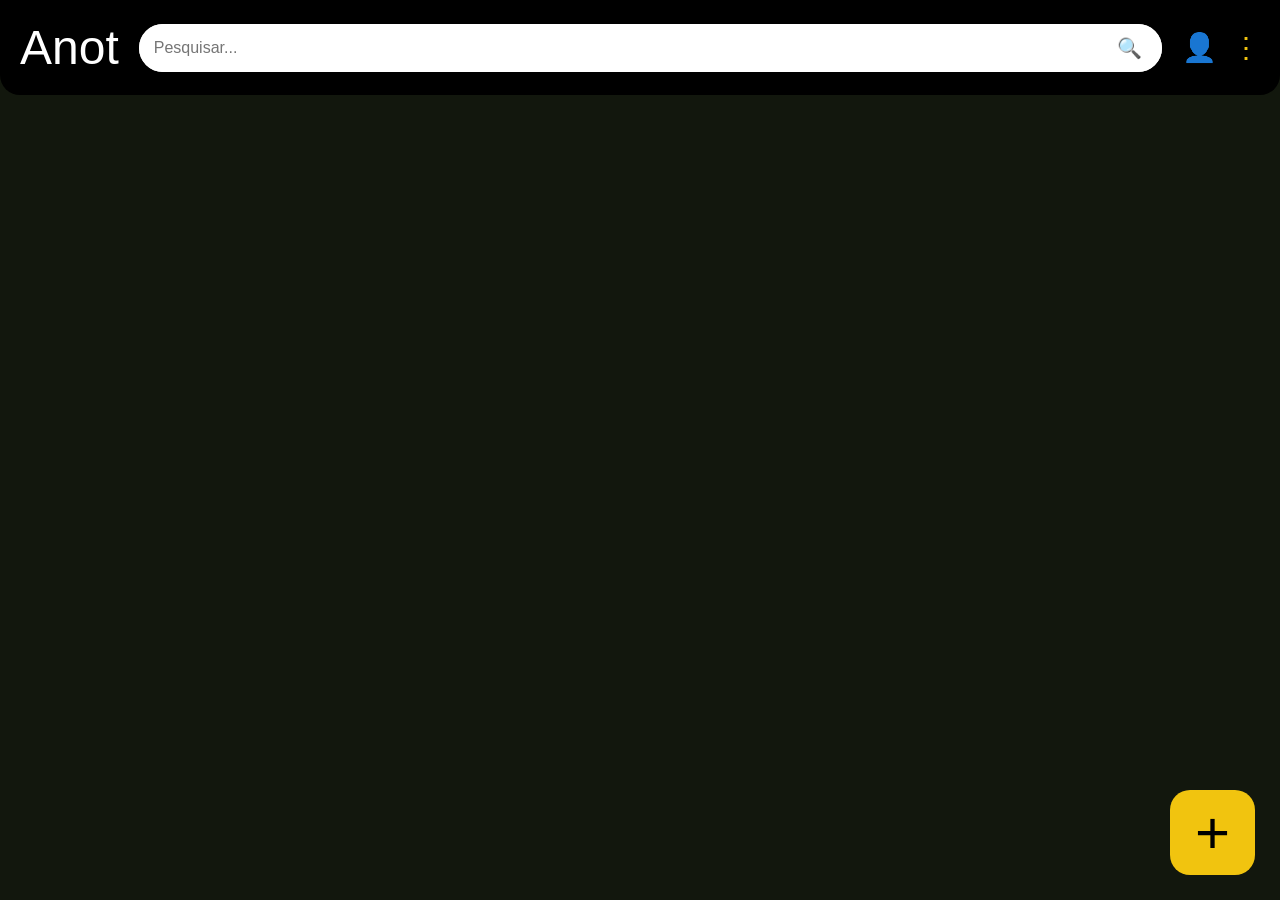
==== anot/index.html @ 7e1d16c1 "Add files via upload" ====
<!DOCTYPE html>
<html lang="pt-BR">
<head>
    <meta charset="UTF-8">
    <meta name="viewport" content="width=device-width, initial-scale=1.0">
    <title>Anot</title>

    <link rel="stylesheet" href="style.css">

    <script src="script.js" defer></script>
</head>
<body>

    <header>
        <h1>Anot</h1>

        <div class="search-box">
            <input type="text" placeholder="Pesquisar...">
            <button>🔍</button>
        </div>

        <div class="icons">
            <span>👤</span>
            <span>⋮</span>
        </div>
    </header>

    <main id="notesContainer"></main>

    <button id="addBtn">+</button>

    <!-- Modal de criação -->
    <div id="modal" class="modal">

        <div class="modal-content">

            <h2>Nova Anotação</h2>

            <input
                type="text"
                id="category"
                placeholder="Categoria"
            >

            <textarea
                id="note"
                placeholder="Digite sua anotação..."
            ></textarea>

            <div class="actions">
                <button id="cancelBtn">
                    Cancelar
                </button>

                <button id="saveBtn">
                    Salvar
                </button>
            </div>

        </div>

    </div>

</body>
</html>
---- anot/style.css ----
*{
    margin:0;
    padding:0;
    box-sizing:border-box;
    font-family:Arial, Helvetica, sans-serif;
}

body{
    background:#12170d;
    min-height:100vh;
    color:white;
}

header{
    background:black;
    padding:20px;
    border-bottom-left-radius:20px;
    border-bottom-right-radius:20px;
    display:flex;
    align-items:center;
    gap:20px;
}

header h1{
    font-size:48px;
    font-weight:300;
}

.search-box{
    flex:1;
    display:flex;
    background:white;
    border-radius:40px;
    overflow:hidden;
}

.search-box input{
    flex:1;
    border:none;
    padding:15px;
    outline:none;
    font-size:16px;
}

.search-box button{
    border:none;
    background:white;
    padding:0 20px;
    cursor:pointer;
    color:#f1c40f;
    font-size:20px;
}

.icons{
    display:flex;
    gap:15px;
    font-size:28px;
    color:#f1c40f;
}

main{
    padding:30px;
}

.category{
    margin-bottom:30px;
}

.category-title{
    font-size:32px;
    margin-bottom:15px;
}

.note-card{
    background:#f3eee8;
    border-radius:25px;
    padding:20px;
    color:#333;
    display:flex;
    justify-content:space-between;
    align-items:center;
    margin: 10px;
}

.note-content{
    display:flex;
    align-items:center;
    gap:15px;
}

.dot{
    width:25px;
    height:25px;
    background:#f1c40f;
    border-radius:50%;
}

.menu{
    color:#f1c40f;
    font-size:28px;
}

#addBtn{
    position:fixed;
    bottom:25px;
    right:25px;
    width:85px;
    height:85px;
    border-radius:20px;
    border:none;
    background:#f1c40f;
    color:black;
    font-size:60px;
    cursor:pointer;
}

.modal{
    position:fixed;
    inset:0;
    background:rgba(0,0,0,.6);
    display:none;
    justify-content:center;
    align-items:center;
}

.modal-content{
    width:90%;
    max-width:500px;
    background:white;
    color:black;
    border-radius:15px;
    padding:20px;
}

.modal-content h2{
    margin-bottom:15px;
}

.modal-content input,
.modal-content textarea{
    width:100%;
    padding:12px;
    margin-bottom:10px;
    border:1px solid #ccc;
    border-radius:8px;
}

.modal-content textarea{
    min-height:150px;
    resize:none;
}

.actions{
    display:flex;
    justify-content:flex-end;
    gap:10px;
}

.actions button{
    padding:10px 20px;
    cursor:pointer;
}
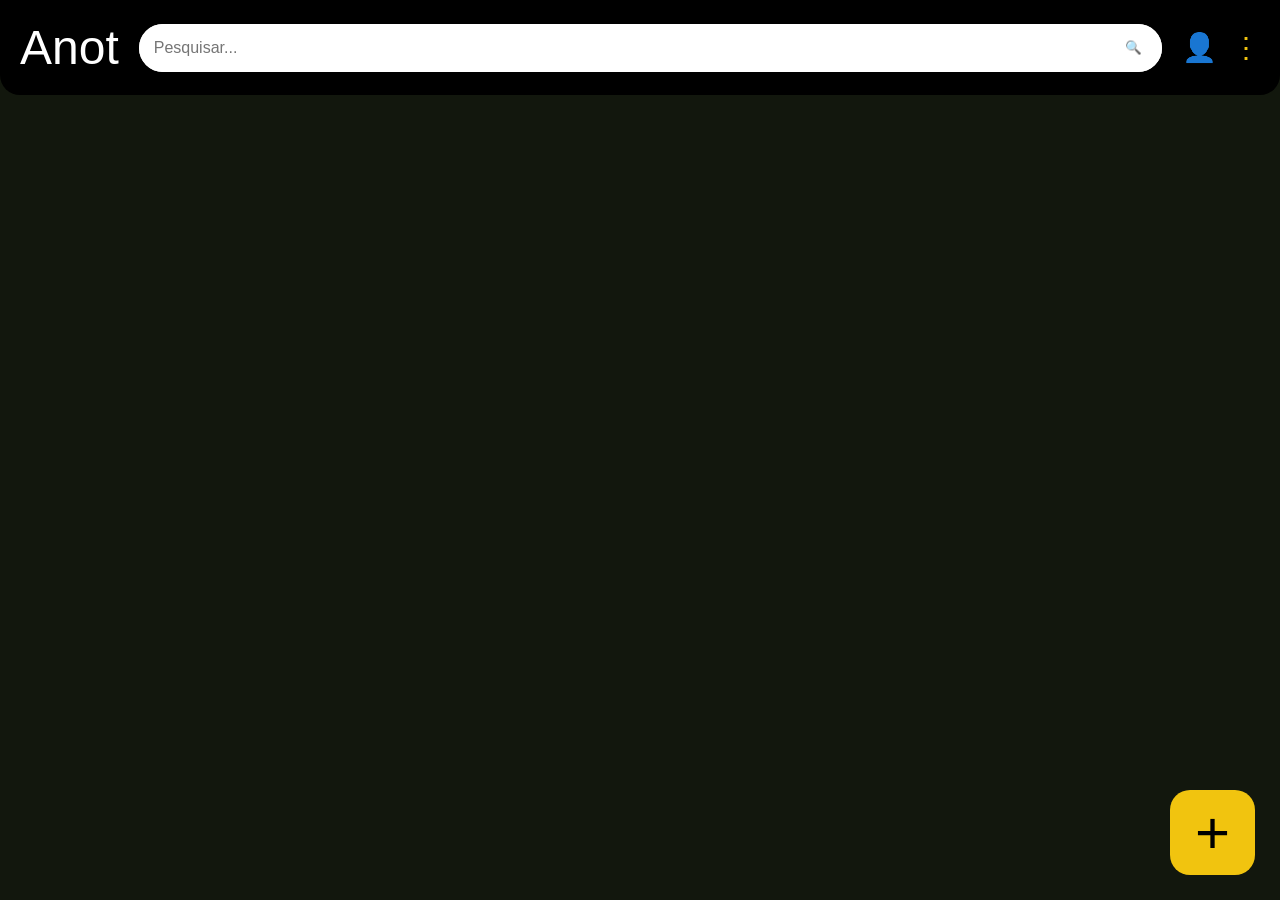
==== commit 303c599f: "criação do bloco de notas" ====
--- a/anot/index.html
+++ b/anot/index.html
@@ -6,7 +6,6 @@
     <title>Anot</title>
 
     <link rel="stylesheet" href="style.css">
-
     <script src="script.js" defer></script>
 </head>
 <body>
@@ -15,7 +14,11 @@
         <h1>Anot</h1>
 
         <div class="search-box">
-            <input type="text" placeholder="Pesquisar...">
+            <input
+                type="text"
+                id="searchInput"
+                placeholder="Pesquisar..."
+            >
             <button>🔍</button>
         </div>
 
@@ -25,35 +28,29 @@
         </div>
     </header>
 
-    <main id="notesContainer"></main>
+    <main id="foldersContainer"></main>
 
-    <button id="addBtn">+</button>
+    <button id="addFolderBtn">+</button>
 
-    <!-- Modal de criação -->
-    <div id="modal" class="modal">
+    <div id="folderModal" class="modal">
 
         <div class="modal-content">
 
-            <h2>Nova Anotação</h2>
+            <h2>Novo Arquivo</h2>
 
             <input
                 type="text"
-                id="category"
-                placeholder="Categoria"
+                id="folderTitle"
+                placeholder="Título do arquivo"
             >
 
-            <textarea
-                id="note"
-                placeholder="Digite sua anotação..."
-            ></textarea>
-
             <div class="actions">
-                <button id="cancelBtn">
+                <button id="cancelFolderBtn">
                     Cancelar
                 </button>
 
-                <button id="saveBtn">
-                    Salvar
+                <button id="createFolderBtn">
+                    Pronto
                 </button>
             </div>
 
--- a/anot/style.css
+++ b/anot/style.css
@@ -7,8 +7,8 @@
 
 body{
     background:#12170d;
+    color:white;
     min-height:100vh;
-    color:white;
 }
 
 header{
@@ -16,6 +16,7 @@
     padding:20px;
     border-bottom-left-radius:20px;
     border-bottom-right-radius:20px;
+
     display:flex;
     align-items:center;
     gap:20px;
@@ -37,8 +38,8 @@
 .search-box input{
     flex:1;
     border:none;
+    outline:none;
     padding:15px;
-    outline:none;
     font-size:16px;
 }
 
@@ -47,88 +48,188 @@
     background:white;
     padding:0 20px;
     cursor:pointer;
+}
+
+.icons{
     color:#f1c40f;
-    font-size:20px;
-}
-
-.icons{
+    font-size:28px;
     display:flex;
     gap:15px;
+}
+
+main{
+    padding:25px;
+}
+
+.folder-card{
+
+    background:#f3eee8;
+    color:#222;
+
+    border-radius:25px;
+
+    margin-bottom:20px;
+
+    overflow:hidden;
+}
+
+.folder-header{
+
+    padding:20px;
+
+    display:flex;
+    align-items:center;
+    justify-content:space-between;
+}
+
+.folder-title{
+
+    font-size:24px;
+    font-weight:bold;
+}
+
+.folder-menu{
+
     font-size:28px;
     color:#f1c40f;
-}
-
-main{
-    padding:30px;
-}
-
-.category{
-    margin-bottom:30px;
-}
-
-.category-title{
-    font-size:32px;
+
+    cursor:pointer;
+    user-select:none;
+}
+
+.folder-content{
+
+    display:none;
+
+    border-top:1px solid #ddd;
+
+    padding:15px;
+}
+
+.folder-content.open{
+    display:block;
+}
+
+.folder-actions{
+
+    display:flex;
+    justify-content:flex-end;
+    gap:10px;
+
     margin-bottom:15px;
 }
 
-.note-card{
-    background:#f3eee8;
-    border-radius:25px;
-    padding:20px;
-    color:#333;
-    display:flex;
-    justify-content:space-between;
-    align-items:center;
-    margin: 10px;
-}
-
-.note-content{
-    display:flex;
-    align-items:center;
-    gap:15px;
-}
-
-.dot{
-    width:25px;
-    height:25px;
+.folder-btn{
+
+    width:40px;
+    height:40px;
+
+    border:none;
+    border-radius:10px;
+
+    cursor:pointer;
+
+    font-size:20px;
+}
+
+.add-note-btn{
     background:#f1c40f;
+}
+
+.delete-mode-btn{
+    background:#ddd;
+}
+
+.delete-mode-btn.active{
+    background:#d63031;
+    color:white;
+}
+
+.note-item{
+
+    display:flex;
+    align-items:center;
+
+    gap:12px;
+
+    padding:10px;
+
+    border-radius:10px;
+
+    cursor:pointer;
+}
+
+.note-item:hover{
+    background:#ece7e1;
+}
+
+.note-dot{
+
+    width:18px;
+    height:18px;
+
     border-radius:50%;
-}
-
-.menu{
-    color:#f1c40f;
-    font-size:28px;
-}
-
-#addBtn{
+
+    background:#f1c40f;
+
+    flex-shrink:0;
+}
+
+.note-dot.selectable{
+    background:#ddd;
+}
+
+.note-dot.selected{
+    background:#d63031;
+}
+
+.note-title{
+    flex:1;
+}
+
+#addFolderBtn{
+
     position:fixed;
+
+    right:25px;
     bottom:25px;
-    right:25px;
+
     width:85px;
     height:85px;
+
+    border:none;
     border-radius:20px;
-    border:none;
+
     background:#f1c40f;
-    color:black;
+
     font-size:60px;
+
     cursor:pointer;
 }
 
 .modal{
+
     position:fixed;
     inset:0;
+
+    display:none;
+
+    justify-content:center;
+    align-items:center;
+
     background:rgba(0,0,0,.6);
-    display:none;
-    justify-content:center;
-    align-items:center;
 }
 
 .modal-content{
+
     width:90%;
     max-width:500px;
+
     background:white;
     color:black;
+
     border-radius:15px;
+
     padding:20px;
 }
 
@@ -136,27 +237,30 @@
     margin-bottom:15px;
 }
 
-.modal-content input,
-.modal-content textarea{
+.modal-content input{
+
     width:100%;
+
     padding:12px;
-    margin-bottom:10px;
+
     border:1px solid #ccc;
+
     border-radius:8px;
 }
 
-.modal-content textarea{
-    min-height:150px;
-    resize:none;
-}
-
 .actions{
+
+    margin-top:20px;
+
     display:flex;
     justify-content:flex-end;
+
     gap:10px;
 }
 
 .actions button{
+
     padding:10px 20px;
+
     cursor:pointer;
 }
